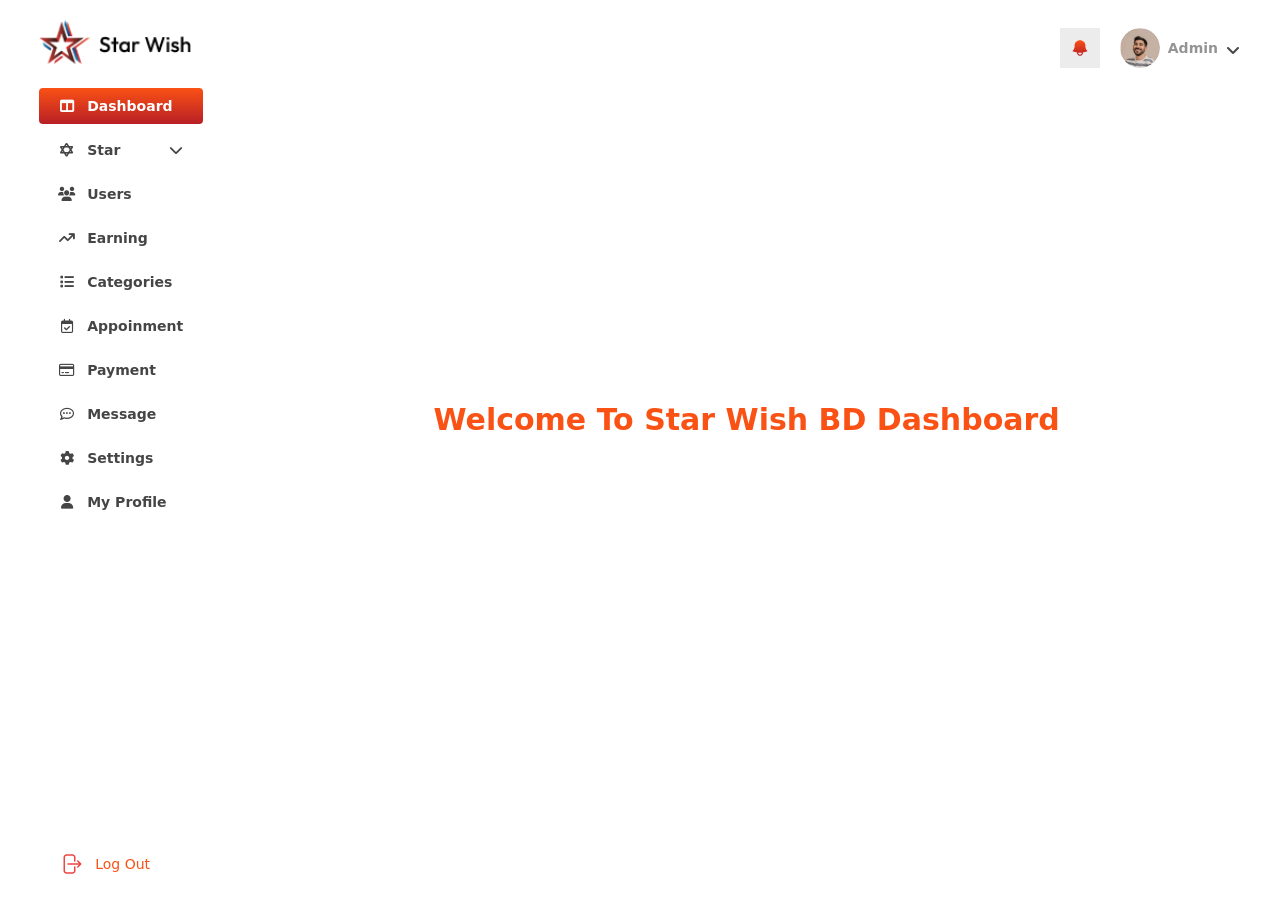
==== index.html @ 21f9ae1f "Initial commit" ====
<!DOCTYPE html>
<html lang="en">
<head>
    <meta charset="UTF-8">
    <meta http-equiv="X-UA-Compatible" content="IE=edge">
    <meta name="viewport" content="width=device-width, initial-scale=1.0">
    <title>Star Wish BD Dashboard - Home</title>
    <link rel="shortcut icon" type="x-icon" href="img/site-icon.png">
    <link rel="stylesheet" href="style.css">
    <link rel="stylesheet" href="output.css">
    <link rel="stylesheet" href="https://cdnjs.cloudflare.com/ajax/libs/font-awesome/6.4.0/css/all.min.css" />
    <link rel="stylesheet" href="https://cdn.jsdelivr.net/npm/swiper@9/swiper-bundle.min.css" />
</head>
<body class="font-sans">
  <section class=" max-w-[1920px] ml-auto mr-auto">

    <!-- Navigation Menu -->
    <div class="relative">
        
      <nav class="bg-white fixed min-[2000px]:absolute top-0 flex flex-row xl:flex-col justify-between xl:h-full custom-container shadow-sm xl:shadow-none w-full xl:w-fit z-10">
          
          <div class="">

              <a href="index.html"><img class="h-10 xl:h-12 2xl:h-12 mx-0 xl:mx-5 my-2 xl:my-5" src="img/Logo.png" alt=""></a>

              <div class="bg-white xl:bg-transparent hidden xl:grid absolute xl:static top-6 right-0 z-10 rounded-sm py-5 xl:py-0 2xl:py-5 max-h-[800px] xl:max-h-[470px] 2xl:max-h-[750px] overflow-y-auto scroll-h min-w-[195px] scroll-smooth shadow-md xl:shadow-none mt-5 px-5" id="toggle-menu">

                  <a class="menu-list menu-list-active" href="index.html">
                    <div class="h-4 w-4 flex items-center justify-center"><i class="fa-solid fa-table-columns"></i></div>
                    <span>Dashboard</span>
                  </a>

                  <button class="accordion-button menu-list mt-2" href="#">
                    <div class="h-4 w-4 flex items-center justify-center"><i class="fa-solid fa-star-of-david"></i></div>
                    <span>Star</span>
                    <i class="ml-auto fa-solid fa-chevron-down"></i>
                  </button>

                  <ul class="menu-collapse hidden list-none">
                    <li><a href="#">- All</a></li>
                    <li><a href="#">- Actor</a></li>
                    <li><a href="#">- Models</a></li>
                    <li><a href="#">- Athelete</a></li>
                    <li><a href="#">- Chefs</a></li>
                    <li><a href="#">- Creator</a></li>
                    <li><a href="#">- Comedian</a></li>
                    <li><a href="#">- Musicial</a></li>
                    <li><a href="#">- RJ</a></li>
                  </ul>

                  <a class="menu-list mt-2" href="#">
                    <div class="h-4 w-4 flex items-center justify-center"><i class="fa-solid fa-users"></i></div>
                    <span>Users</span>
                  </a>

                  <a class="menu-list mt-2" href="#">
                    <div class="h-4 w-4 flex items-center justify-center"><i class="fa-solid fa-arrow-trend-up"></i></div>
                    <span>Earning</span>
                  </a>

                  <a class="menu-list mt-2" href="#">
                    <div class="h-4 w-4 flex items-center justify-center"><i class="fa-solid fa-list"></i></div>
                    <span>Categories</span>
                  </a>

                  <a class="menu-list mt-2" href="#">
                    <div class="h-4 w-4 flex items-center justify-center"><i class="fa-regular fa-calendar-check"></i></div>
                    <span>Appoinment</span>
                  </a>

                  <a class="menu-list mt-2" href="#">
                    <div class="h-4 w-4 flex items-center justify-center"><i class="fa-regular fa-credit-card"></i></div>
                    <span>Payment</span>
                  </a>

                  <a class="menu-list mt-2" href="#">
                    <div class="h-4 w-4 flex items-center justify-center"><i class="fa-regular fa-comment-dots"></i></div>
                    <span>Message</span>
                  </a>

                  <a class="menu-list mt-2" href="#">
                    <div class="h-4 w-4 flex items-center justify-center"><i class="fa-solid fa-gear"></i></div>
                    <span>Settings</span>
                  </a>

                  <a class="menu-list mt-2" href="#">
                    <div class="h-4 w-4 flex items-center justify-center"><i class="fa-solid fa-user"></i></div>
                    <span>My Profile</span>
                  </a>



              </div>

          </div>

          <!-- Logout Menu Section -->
          <div class="flex items-center xl:px-5 xl:py-3 gap-32 xl:gap-0">

              <a class="text-primaryColor hover:text-red-500 hover:bg-transparent flex gap-3 items-center font-medium text-sm px-5 py-3 rounded-l-full" href="#">
                  <svg width="24" height="24" viewBox="0 0 24 24" fill="none" xmlns="http://www.w3.org/2000/svg">
                      <path d="M15.75 9V5.25C15.75 4.65326 15.5129 4.08097 15.091 3.65901C14.669 3.23705 14.0967 3 13.5 3H7.5C6.90326 3 6.33097 3.23705 5.90901 3.65901C5.48705 4.08097 5.25 4.65326 5.25 5.25V18.75C5.25 19.3467 5.48705 19.919 5.90901 20.341C6.33097 20.7629 6.90326 21 7.5 21H13.5C14.0967 21 14.669 20.7629 15.091 20.341C15.5129 19.919 15.75 19.3467 15.75 18.75V15M18.75 15L21.75 12M21.75 12L18.75 9M21.75 12H9" stroke="#EF4444" stroke-width="1.5" stroke-linecap="round" stroke-linejoin="round"/>
                      </svg>
                       
                  <span class="hidden md:block">Log Out</span>
              </a>
              
              <button class="block xl:hidden" id="toggle-button">
                  <svg class="-mr-[1px]" height="24px" width="24px" fill="none" stroke="currentColor" stroke-width="1.5" viewBox="0 0 24 24" xmlns="http://www.w3.org/2000/svg" aria-hidden="true">
                      <path stroke-linecap="round" stroke-linejoin="round" d="M3.75 6.75h16.5M3.75 12h16.5m-16.5 5.25h16.5"></path>
                    </svg>
              </button>    

          </div>
              
       

      </nav>
      
  </div>




    <!-- Right Side Section -->
    <div class="ml-auto w-full xl:w-5/6 px-0 xl:px-5 py-2 mt-16 xl:mt-0 h-screen">


       <!-- Project Overview Header -->

        <section class="flex flex-col xl:flex-row xl:items-center justify-between px-5 py-2 xl:py-5 gap-4">

          

            <!-- Notification & User -->
            <div class="text-xs xl:text-base flex items-center gap-4 xl:gap-5 ml-auto fixed xl:static top-2 right-6 z-10 scale-75 xl:scale-100">

                

                <a class="bg-[#ECECEC] p-3" href="#">
                  <svg width="16" height="16" viewBox="0 0 20 20" fill="none" xmlns="http://www.w3.org/2000/svg">
                    <path fill-rule="evenodd" clip-rule="evenodd" d="M3.24997 7C3.24997 5.20979 3.96113 3.4929 5.227 2.22703C6.49287 0.961159 8.20976 0.25 9.99997 0.25C11.7902 0.25 13.5071 0.961159 14.7729 2.22703C16.0388 3.4929 16.75 5.20979 16.75 7V7.75C16.75 9.873 17.55 11.807 18.868 13.27C18.9501 13.361 19.0086 13.4707 19.0385 13.5896C19.0684 13.7084 19.0687 13.8328 19.0394 13.9518C19.0101 14.0708 18.9521 14.1808 18.8704 14.2722C18.7887 14.3636 18.6859 14.4335 18.571 14.476C17.027 15.046 15.411 15.466 13.74 15.719C13.7776 16.2331 13.7088 16.7495 13.5379 17.2359C13.367 17.7222 13.0977 18.1681 12.7467 18.5457C12.3957 18.9233 11.9707 19.2245 11.4981 19.4304C11.0255 19.6364 10.5155 19.7427 9.99997 19.7427C9.48446 19.7427 8.97448 19.6364 8.50188 19.4304C8.02929 19.2245 7.60424 18.9233 7.25327 18.5457C6.90229 18.1681 6.63295 17.7222 6.46204 17.2359C6.29114 16.7495 6.22235 16.2331 6.25997 15.719C4.61163 15.4692 2.99296 15.0524 1.42897 14.475C1.31411 14.4326 1.21137 14.3627 1.12973 14.2715C1.0481 14.1802 0.990049 14.0703 0.960654 13.9515C0.931259 13.8326 0.931413 13.7084 0.961102 13.5896C0.990791 13.4708 1.04911 13.3611 1.13097 13.27C2.49778 11.7567 3.25305 9.78919 3.24997 7.75V7ZM7.75197 15.9C7.73918 16.2032 7.78785 16.5058 7.89506 16.7897C8.00226 17.0736 8.16579 17.3329 8.37579 17.5519C8.5858 17.771 8.83795 17.9453 9.11707 18.0644C9.39619 18.1835 9.69651 18.2448 9.99997 18.2448C10.3034 18.2448 10.6038 18.1835 10.8829 18.0644C11.162 17.9453 11.4141 17.771 11.6242 17.5519C11.8342 17.3329 11.9977 17.0736 12.1049 16.7897C12.2121 16.5058 12.2608 16.2032 12.248 15.9C10.7523 16.0347 9.24761 16.0347 7.75197 15.9Z" fill="url(#paint0_linear_320_5550)"/>
                    <defs>
                    <linearGradient id="paint0_linear_320_5550" x1="9.99994" y1="0.25" x2="9.99994" y2="19.7427" gradientUnits="userSpaceOnUse">
                    <stop stop-color="#FA5115"/>
                    <stop offset="1" stop-color="#B81F25"/>
                    </linearGradient>
                    </defs>
                    </svg>
                    
                </a>

                <a href="#" class="flex items-center gap-2">
                  <div class="h-10 w-10 flex items-center justify-center rounded-[50%] overflow-hidden"><img src="img/user1.png" alt=""></div>
                  <p class="font-semibold text-sm text-tColor">Admin</p>
                  <i class="fa-solid fa-angle-down font-bold mt-1 text-tColor2"></i>
              </a>

            </div>
            
        </section>




        <section class="px-5 py-5 flex justify-center items-center h-3/4">

          <p class="text-primaryColor text-3xl font-bold text-center">Welcome To Star Wish BD Dashboard</p>


        </section>
    

    </div>

</section>





<!-- Header Section Script -->
<script> 
  // Menu toggle button 
    const toggleButton = document.getElementById("toggle-button");
    const toggleMenu = document.getElementById("toggle-menu");
    var toggleCounter = 1;
    toggleButton.onclick = function () {
      toggleCounter++;
      if(toggleCounter%2 == 0){
        toggleMenu.classList.remove("hidden");
        toggleMenu.classList.add("grid");
      }
      else{
        toggleMenu.classList.remove("grid");
        toggleMenu.classList.add("hidden");
      }
    }


  </script>


<!-- Accordion Script -->
<script>
  const accordionButtons = document.querySelectorAll('.accordion-button');
  const accordionMenu = document.querySelectorAll('.menu-collapse');

  accordionButtons.forEach(button => {
    button.addEventListener('click', () => {
      const accordionCollapse = button.nextElementSibling;
      button.setAttribute('aria-expanded', button.getAttribute('aria-expanded') === 'false' ? 'true' : 'false');
      accordionCollapse.classList.toggle('hidden');
    });
  });

  // Set all accordion items to collapsed state by default
  document.querySelectorAll('.menu-collapse').forEach(collapse => {
    collapse.classList.add('hidden');
  });


</script>


<!-- Table Script -->
<script>
  const tableButtons = document.querySelectorAll('.table-button');
  const tableMenu = document.querySelectorAll('.table-collapse');
  const tableClose = document.querySelectorAll('.table-close');

  tableButtons.forEach(button => {
    button.addEventListener('click', () => {
      const tableCollapse = button.nextElementSibling;
      button.setAttribute('aria-expanded', button.getAttribute('aria-expanded') === 'false' ? 'true' : 'false');
      tableCollapse.classList.toggle('hidden');
    });
  });

  tableClose.forEach(button => {
    button.addEventListener('click', () => {
      const tableCollapse = button.parentElement.parentElement.parentElement;
      button.setAttribute('aria-expanded', button.getAttribute('aria-expanded') === 'false' ? 'true' : 'false');
      tableCollapse.classList.toggle('hidden');
    });
  });

</script>

<script>
  const tables = document.querySelectorAll('.table-collapse');
  window.onclick = function (event) {
  for (let table of tables){
  if (event.target == table) {
    table.classList.toggle('hidden');
  }
}
};
</script>



</body>
</html>
---- style.css ----
.custom-container{
      margin-left: auto;
      margin-right: auto;
      padding: 0 1.2rem;
    }


    .accordion-button[aria-expanded="true"] .fa-chevron-down {
      transform: rotate(180deg);
    }

    .product a{
      opacity: 0;
      transition: 0.1s;
      -webkit-transition: 0.1s;
      -moz-transition: 0.1s;
      -ms-transition: 0.1s;
      -o-transition: 0.1s;
      bottom: -10%;
}

    .product:hover a{
      opacity: 1;
      bottom:10%;
    }

    @media (min-width: 768px) {
    .main-menu ul li {
      position: relative;
    }
    
    .main-menu .sub-menu {
      position: absolute;
      width: 100%;
      background: #fff;
      left: 0;
      padding: 12px 0;
      border-radius: 5px;
      box-shadow: 0 0 3px 3px #f6f6f6;
      visibility: hidden;
      opacity: 0;
      z-index: 99999;
    }
    
    
    .main-menu > ul > li:hover .sub-menu {
      visibility: visible;
      opacity: 1;
    }
    
  }

  .main-menu .sub-menu li a {
    padding-left: 1.5rem;
    padding-right: 1.5rem;
    padding-top: 0.5rem;
    padding-bottom: 0.5rem;
    display: inline-block;
  }

  .sub-menu{
    margin-top: 7px;
  }


  /* Progress Bar */

  progress[value] {
    --color: #20C9AC;
    /*theprogresscolor*/--background: #20c9ad17;
    /*thebackgroundcolor*/-webkit-appearance: none;
    -moz-appearance: none;
    appearance: none;
    border: none;
    width: 100px;
    height: 8px;
    margin: 0 10px;
    border-radius: 10em;
    background: var(--background);
    -webkit-border-radius: 10em;
    -moz-border-radius: 10em;
    -ms-border-radius: 10em;
    -o-border-radius: 10em;
}

  @media only screen and (min-width: 1600px) {
    progress[value] {
      width: 200px;
    }
  }

  progress[value]::-webkit-progress-bar {
    border-radius: 10em;
    background: var(--background);
  }
  progress[value]::-webkit-progress-value {
    border-radius: 10em;
    background: var(--color);
  }
  progress[value]::-moz-progress-bar {
    border-radius: 10em;
    background: var(--color);
  }
---- output.css ----
/*
! tailwindcss v3.3.1 | MIT License | https://tailwindcss.com
*/

/*
1. Prevent padding and border from affecting element width. (https://github.com/mozdevs/cssremedy/issues/4)
2. Allow adding a border to an element by just adding a border-width. (https://github.com/tailwindcss/tailwindcss/pull/116)
*/

*,
::before,
::after {
  box-sizing: border-box;
  /* 1 */
  border-width: 0;
  /* 2 */
  border-style: solid;
  /* 2 */
  border-color: #e5e7eb;
  /* 2 */
}

::before,
::after {
  --tw-content: '';
}

/*
1. Use a consistent sensible line-height in all browsers.
2. Prevent adjustments of font size after orientation changes in iOS.
3. Use a more readable tab size.
4. Use the user's configured `sans` font-family by default.
5. Use the user's configured `sans` font-feature-settings by default.
6. Use the user's configured `sans` font-variation-settings by default.
*/

html {
  line-height: 1.5;
  /* 1 */
  -webkit-text-size-adjust: 100%;
  /* 2 */
  -moz-tab-size: 4;
  /* 3 */
  -o-tab-size: 4;
     tab-size: 4;
  /* 3 */
  font-family: ui-sans-serif, system-ui, -apple-system, BlinkMacSystemFont, "Segoe UI", Roboto, "Helvetica Neue", Arial, "Noto Sans", sans-serif, "Apple Color Emoji", "Segoe UI Emoji", "Segoe UI Symbol", "Noto Color Emoji";
  /* 4 */
  font-feature-settings: normal;
  /* 5 */
  font-variation-settings: normal;
  /* 6 */
}

/*
1. Remove the margin in all browsers.
2. Inherit line-height from `html` so users can set them as a class directly on the `html` element.
*/

body {
  margin: 0;
  /* 1 */
  line-height: inherit;
  /* 2 */
}

/*
1. Add the correct height in Firefox.
2. Correct the inheritance of border color in Firefox. (https://bugzilla.mozilla.org/show_bug.cgi?id=190655)
3. Ensure horizontal rules are visible by default.
*/

hr {
  height: 0;
  /* 1 */
  color: inherit;
  /* 2 */
  border-top-width: 1px;
  /* 3 */
}

/*
Add the correct text decoration in Chrome, Edge, and Safari.
*/

abbr:where([title]) {
  -webkit-text-decoration: underline dotted;
          text-decoration: underline dotted;
}

/*
Remove the default font size and weight for headings.
*/

h1,
h2,
h3,
h4,
h5,
h6 {
  font-size: inherit;
  font-weight: inherit;
}

/*
Reset links to optimize for opt-in styling instead of opt-out.
*/

a {
  color: inherit;
  text-decoration: inherit;
}

/*
Add the correct font weight in Edge and Safari.
*/

b,
strong {
  font-weight: bolder;
}

/*
1. Use the user's configured `mono` font family by default.
2. Correct the odd `em` font sizing in all browsers.
*/

code,
kbd,
samp,
pre {
  font-family: ui-monospace, SFMono-Regular, Menlo, Monaco, Consolas, "Liberation Mono", "Courier New", monospace;
  /* 1 */
  font-size: 1em;
  /* 2 */
}

/*
Add the correct font size in all browsers.
*/

small {
  font-size: 80%;
}

/*
Prevent `sub` and `sup` elements from affecting the line height in all browsers.
*/

sub,
sup {
  font-size: 75%;
  line-height: 0;
  position: relative;
  vertical-align: baseline;
}

sub {
  bottom: -0.25em;
}

sup {
  top: -0.5em;
}

/*
1. Remove text indentation from table contents in Chrome and Safari. (https://bugs.chromium.org/p/chromium/issues/detail?id=999088, https://bugs.webkit.org/show_bug.cgi?id=201297)
2. Correct table border color inheritance in all Chrome and Safari. (https://bugs.chromium.org/p/chromium/issues/detail?id=935729, https://bugs.webkit.org/show_bug.cgi?id=195016)
3. Remove gaps between table borders by default.
*/

table {
  text-indent: 0;
  /* 1 */
  border-color: inherit;
  /* 2 */
  border-collapse: collapse;
  /* 3 */
}

/*
1. Change the font styles in all browsers.
2. Remove the margin in Firefox and Safari.
3. Remove default padding in all browsers.
*/

button,
input,
optgroup,
select,
textarea {
  font-family: inherit;
  /* 1 */
  font-size: 100%;
  /* 1 */
  font-weight: inherit;
  /* 1 */
  line-height: inherit;
  /* 1 */
  color: inherit;
  /* 1 */
  margin: 0;
  /* 2 */
  padding: 0;
  /* 3 */
}

/*
Remove the inheritance of text transform in Edge and Firefox.
*/

button,
select {
  text-transform: none;
}

/*
1. Correct the inability to style clickable types in iOS and Safari.
2. Remove default button styles.
*/

button,
[type='button'],
[type='reset'],
[type='submit'] {
  -webkit-appearance: button;
  /* 1 */
  background-color: transparent;
  /* 2 */
  background-image: none;
  /* 2 */
}

/*
Use the modern Firefox focus style for all focusable elements.
*/

:-moz-focusring {
  outline: auto;
}

/*
Remove the additional `:invalid` styles in Firefox. (https://github.com/mozilla/gecko-dev/blob/2f9eacd9d3d995c937b4251a5557d95d494c9be1/layout/style/res/forms.css#L728-L737)
*/

:-moz-ui-invalid {
  box-shadow: none;
}

/*
Add the correct vertical alignment in Chrome and Firefox.
*/

progress {
  vertical-align: baseline;
}

/*
Correct the cursor style of increment and decrement buttons in Safari.
*/

::-webkit-inner-spin-button,
::-webkit-outer-spin-button {
  height: auto;
}

/*
1. Correct the odd appearance in Chrome and Safari.
2. Correct the outline style in Safari.
*/

[type='search'] {
  -webkit-appearance: textfield;
  /* 1 */
  outline-offset: -2px;
  /* 2 */
}

/*
Remove the inner padding in Chrome and Safari on macOS.
*/

::-webkit-search-decoration {
  -webkit-appearance: none;
}

/*
1. Correct the inability to style clickable types in iOS and Safari.
2. Change font properties to `inherit` in Safari.
*/

::-webkit-file-upload-button {
  -webkit-appearance: button;
  /* 1 */
  font: inherit;
  /* 2 */
}

/*
Add the correct display in Chrome and Safari.
*/

summary {
  display: list-item;
}

/*
Removes the default spacing and border for appropriate elements.
*/

blockquote,
dl,
dd,
h1,
h2,
h3,
h4,
h5,
h6,
hr,
figure,
p,
pre {
  margin: 0;
}

fieldset {
  margin: 0;
  padding: 0;
}

legend {
  padding: 0;
}

ol,
ul,
menu {
  list-style: none;
  margin: 0;
  padding: 0;
}

/*
Prevent resizing textareas horizontally by default.
*/

textarea {
  resize: vertical;
}

/*
1. Reset the default placeholder opacity in Firefox. (https://github.com/tailwindlabs/tailwindcss/issues/3300)
2. Set the default placeholder color to the user's configured gray 400 color.
*/

input::-moz-placeholder, textarea::-moz-placeholder {
  opacity: 1;
  /* 1 */
  color: #9ca3af;
  /* 2 */
}

input::placeholder,
textarea::placeholder {
  opacity: 1;
  /* 1 */
  color: #9ca3af;
  /* 2 */
}

/*
Set the default cursor for buttons.
*/

button,
[role="button"] {
  cursor: pointer;
}

/*
Make sure disabled buttons don't get the pointer cursor.
*/

:disabled {
  cursor: default;
}

/*
1. Make replaced elements `display: block` by default. (https://github.com/mozdevs/cssremedy/issues/14)
2. Add `vertical-align: middle` to align replaced elements more sensibly by default. (https://github.com/jensimmons/cssremedy/issues/14#issuecomment-634934210)
   This can trigger a poorly considered lint error in some tools but is included by design.
*/

img,
svg,
video,
canvas,
audio,
iframe,
embed,
object {
  display: block;
  /* 1 */
  vertical-align: middle;
  /* 2 */
}

/*
Constrain images and videos to the parent width and preserve their intrinsic aspect ratio. (https://github.com/mozdevs/cssremedy/issues/14)
*/

img,
video {
  max-width: 100%;
  height: auto;
}

/* Make elements with the HTML hidden attribute stay hidden by default */

[hidden] {
  display: none;
}

h1 {
  font-size: 4.0rem;
}

h2 {
  font-size: 3.5rem;
}

h3 {
  font-size: 3.0rem;
}

h4 {
  font-size: 2.5rem;
}

h5 {
  font-size: 2.0rem;
}

h6 {
  font-size: 1.5rem;
}

*, ::before, ::after {
  --tw-border-spacing-x: 0;
  --tw-border-spacing-y: 0;
  --tw-translate-x: 0;
  --tw-translate-y: 0;
  --tw-rotate: 0;
  --tw-skew-x: 0;
  --tw-skew-y: 0;
  --tw-scale-x: 1;
  --tw-scale-y: 1;
  --tw-pan-x:  ;
  --tw-pan-y:  ;
  --tw-pinch-zoom:  ;
  --tw-scroll-snap-strictness: proximity;
  --tw-ordinal:  ;
  --tw-slashed-zero:  ;
  --tw-numeric-figure:  ;
  --tw-numeric-spacing:  ;
  --tw-numeric-fraction:  ;
  --tw-ring-inset:  ;
  --tw-ring-offset-width: 0px;
  --tw-ring-offset-color: #fff;
  --tw-ring-color: rgb(59 130 246 / 0.5);
  --tw-ring-offset-shadow: 0 0 #0000;
  --tw-ring-shadow: 0 0 #0000;
  --tw-shadow: 0 0 #0000;
  --tw-shadow-colored: 0 0 #0000;
  --tw-blur:  ;
  --tw-brightness:  ;
  --tw-contrast:  ;
  --tw-grayscale:  ;
  --tw-hue-rotate:  ;
  --tw-invert:  ;
  --tw-saturate:  ;
  --tw-sepia:  ;
  --tw-drop-shadow:  ;
  --tw-backdrop-blur:  ;
  --tw-backdrop-brightness:  ;
  --tw-backdrop-contrast:  ;
  --tw-backdrop-grayscale:  ;
  --tw-backdrop-hue-rotate:  ;
  --tw-backdrop-invert:  ;
  --tw-backdrop-opacity:  ;
  --tw-backdrop-saturate:  ;
  --tw-backdrop-sepia:  ;
}

::backdrop {
  --tw-border-spacing-x: 0;
  --tw-border-spacing-y: 0;
  --tw-translate-x: 0;
  --tw-translate-y: 0;
  --tw-rotate: 0;
  --tw-skew-x: 0;
  --tw-skew-y: 0;
  --tw-scale-x: 1;
  --tw-scale-y: 1;
  --tw-pan-x:  ;
  --tw-pan-y:  ;
  --tw-pinch-zoom:  ;
  --tw-scroll-snap-strictness: proximity;
  --tw-ordinal:  ;
  --tw-slashed-zero:  ;
  --tw-numeric-figure:  ;
  --tw-numeric-spacing:  ;
  --tw-numeric-fraction:  ;
  --tw-ring-inset:  ;
  --tw-ring-offset-width: 0px;
  --tw-ring-offset-color: #fff;
  --tw-ring-color: rgb(59 130 246 / 0.5);
  --tw-ring-offset-shadow: 0 0 #0000;
  --tw-ring-shadow: 0 0 #0000;
  --tw-shadow: 0 0 #0000;
  --tw-shadow-colored: 0 0 #0000;
  --tw-blur:  ;
  --tw-brightness:  ;
  --tw-contrast:  ;
  --tw-grayscale:  ;
  --tw-hue-rotate:  ;
  --tw-invert:  ;
  --tw-saturate:  ;
  --tw-sepia:  ;
  --tw-drop-shadow:  ;
  --tw-backdrop-blur:  ;
  --tw-backdrop-brightness:  ;
  --tw-backdrop-contrast:  ;
  --tw-backdrop-grayscale:  ;
  --tw-backdrop-hue-rotate:  ;
  --tw-backdrop-invert:  ;
  --tw-backdrop-opacity:  ;
  --tw-backdrop-saturate:  ;
  --tw-backdrop-sepia:  ;
}

.primary-btn {
  border-radius: 0.25rem;
  background-color: #FA51150D;
  --tw-gradient-from: #FA5115 var(--tw-gradient-from-position);
  --tw-gradient-from-position:  ;
  --tw-gradient-to: rgb(250 81 21 / 0)  var(--tw-gradient-from-position);
  --tw-gradient-stops: var(--tw-gradient-from), var(--tw-gradient-to);
  --tw-gradient-to: #B81F25 var(--tw-gradient-to-position);
  --tw-gradient-to-position:  ;
  padding-left: 2.5rem;
  padding-right: 2.5rem;
  padding-top: 0.5rem;
  padding-bottom: 0.5rem;
  font-weight: 600;
  --tw-text-opacity: 1;
  color: rgb(250 81 21 / var(--tw-text-opacity));
  transition-duration: 75ms;
}

.primary-btn:hover {
  background-image: linear-gradient(to bottom, var(--tw-gradient-stops));
  --tw-text-opacity: 1;
  color: rgb(255 255 255 / var(--tw-text-opacity));
}

.secondary-btn {
  border-radius: 0.25rem;
  background-image: linear-gradient(to bottom, var(--tw-gradient-stops));
  --tw-gradient-from: #FA5115 var(--tw-gradient-from-position);
  --tw-gradient-from-position:  ;
  --tw-gradient-to: rgb(250 81 21 / 0)  var(--tw-gradient-from-position);
  --tw-gradient-stops: var(--tw-gradient-from), var(--tw-gradient-to);
  --tw-gradient-to: #B81F25 var(--tw-gradient-to-position);
  --tw-gradient-to-position:  ;
  padding-left: 1.25rem;
  padding-right: 1.25rem;
  padding-top: 0.5rem;
  padding-bottom: 0.5rem;
  font-weight: 600;
  --tw-text-opacity: 1;
  color: rgb(255 255 255 / var(--tw-text-opacity));
  transition-duration: 75ms;
}

.tertiary-btn {
  background-image: linear-gradient(to bottom, var(--tw-gradient-stops));
  --tw-gradient-from: #FA5115 var(--tw-gradient-from-position);
  --tw-gradient-from-position:  ;
  --tw-gradient-to: rgb(250 81 21 / 0)  var(--tw-gradient-from-position);
  --tw-gradient-stops: var(--tw-gradient-from), var(--tw-gradient-to);
  --tw-gradient-to: #B81F25 var(--tw-gradient-to-position);
  --tw-gradient-to-position:  ;
  -webkit-background-clip: text;
          background-clip: text;
  color: transparent;
  border-radius: 1.5rem;
  border-width: 1px;
  --tw-border-opacity: 1;
  border-color: rgb(250 81 21 / var(--tw-border-opacity));
  padding-left: 1.25rem;
  padding-right: 1.25rem;
  padding-top: 0.25rem;
  padding-bottom: 0.25rem;
  font-weight: 600;
  transition-duration: 75ms;
}

.profile-table th {
  border-bottom-width: 1px;
  --tw-bg-opacity: 1;
  background-color: rgb(236 236 236 / var(--tw-bg-opacity));
  padding: 0.75rem;
  text-align: left;
  font-size: 0.75rem;
  line-height: 1rem;
  font-weight: 600;
  --tw-text-opacity: 1;
  color: rgb(69 69 69 / var(--tw-text-opacity));
}

.profile-table td {
  border-bottom-width: 2px;
  padding: 0.75rem;
  text-align: left;
}

.profile-table tbody tr:last-child td {
  border-bottom-width: 0px;
}

.menu-list {
  display: flex;
  align-items: center;
  gap: 0.75rem;
  border-radius: 0.25rem;
  padding-left: 1.25rem;
  padding-right: 1.25rem;
  padding-top: 0.5rem;
  padding-bottom: 0.5rem;
  font-size: 0.875rem;
  line-height: 1.25rem;
  font-weight: 600;
  --tw-text-opacity: 1;
  color: rgb(69 69 69 / var(--tw-text-opacity));
}

.menu-list:hover,
    .menu-list-active {
  background-image: linear-gradient(to bottom, var(--tw-gradient-stops));
  --tw-gradient-from: #FA5115 var(--tw-gradient-from-position);
  --tw-gradient-from-position:  ;
  --tw-gradient-to: rgb(250 81 21 / 0)  var(--tw-gradient-from-position);
  --tw-gradient-stops: var(--tw-gradient-from), var(--tw-gradient-to);
  --tw-gradient-to: #B81F25 var(--tw-gradient-to-position);
  --tw-gradient-to-position:  ;
  --tw-text-opacity: 1;
  color: rgb(255 255 255 / var(--tw-text-opacity));
}

.gradient-color {
  background-image: linear-gradient(to bottom, var(--tw-gradient-stops));
  --tw-gradient-from: #FA5115 var(--tw-gradient-from-position);
  --tw-gradient-from-position:  ;
  --tw-gradient-to: rgb(250 81 21 / 0)  var(--tw-gradient-from-position);
  --tw-gradient-stops: var(--tw-gradient-from), var(--tw-gradient-to);
  --tw-gradient-to: #B81F25 var(--tw-gradient-to-position);
  --tw-gradient-to-position:  ;
}

.gradient-text {
  background-image: linear-gradient(to bottom, var(--tw-gradient-stops));
  --tw-gradient-from: #FA5115 var(--tw-gradient-from-position);
  --tw-gradient-from-position:  ;
  --tw-gradient-to: rgb(250 81 21 / 0)  var(--tw-gradient-from-position);
  --tw-gradient-stops: var(--tw-gradient-from), var(--tw-gradient-to);
  --tw-gradient-to: #B81F25 var(--tw-gradient-to-position);
  --tw-gradient-to-position:  ;
  -webkit-background-clip: text;
          background-clip: text;
  font-weight: 700;
  color: transparent;
}

.menu-collapse>li:hover {
  font-weight: 600;
  --tw-text-opacity: 1;
  color: rgb(250 81 21 / var(--tw-text-opacity));
}

.menu-collapse {
  display: grid;
  min-width: 155px;
  list-style-type: disc;
  gap: 0.5rem;
  border-radius: 0.75rem;
  padding-left: 2.5rem;
  padding-top: 0.5rem;
  font-size: 0.875rem;
  line-height: 1.25rem;
}

.sr-only {
  position: absolute;
  width: 1px;
  height: 1px;
  padding: 0;
  margin: -1px;
  overflow: hidden;
  clip: rect(0, 0, 0, 0);
  white-space: nowrap;
  border-width: 0;
}

.pointer-events-none {
  pointer-events: none;
}

.collapse {
  visibility: collapse;
}

.fixed {
  position: fixed;
}

.absolute {
  position: absolute;
}

.relative {
  position: relative;
}

.inset-y-0 {
  top: 0px;
  bottom: 0px;
}

.left-3 {
  left: 0.75rem;
}

.right-0 {
  right: 0px;
}

.right-1 {
  right: 0.25rem;
}

.right-3 {
  right: 0.75rem;
}

.right-6 {
  right: 1.5rem;
}

.top-0 {
  top: 0px;
}

.top-1 {
  top: 0.25rem;
}

.top-1\/2 {
  top: 50%;
}

.top-2 {
  top: 0.5rem;
}

.top-6 {
  top: 1.5rem;
}

.z-10 {
  z-index: 10;
}

.order-1 {
  order: 1;
}

.order-2 {
  order: 2;
}

.order-3 {
  order: 3;
}

.order-4 {
  order: 4;
}

.order-5 {
  order: 5;
}

.mx-0 {
  margin-left: 0px;
  margin-right: 0px;
}

.mx-5 {
  margin-left: 1.25rem;
  margin-right: 1.25rem;
}

.mx-auto {
  margin-left: auto;
  margin-right: auto;
}

.my-2 {
  margin-top: 0.5rem;
  margin-bottom: 0.5rem;
}

.-mr-\[1px\] {
  margin-right: -1px;
}

.-mt-2 {
  margin-top: -0.5rem;
}

.-mt-32 {
  margin-top: -8rem;
}

.ml-auto {
  margin-left: auto;
}

.mr-2 {
  margin-right: 0.5rem;
}

.mr-auto {
  margin-right: auto;
}

.mt-1 {
  margin-top: 0.25rem;
}

.mt-16 {
  margin-top: 4rem;
}

.mt-2 {
  margin-top: 0.5rem;
}

.mt-5 {
  margin-top: 1.25rem;
}

.mt-\[1px\] {
  margin-top: 1px;
}

.mt-\[5px\] {
  margin-top: 5px;
}

.mb-5 {
  margin-bottom: 1.25rem;
}

.mt-3 {
  margin-top: 0.75rem;
}

.mb-2 {
  margin-bottom: 0.5rem;
}

.block {
  display: block;
}

.flex {
  display: flex;
}

.inline-flex {
  display: inline-flex;
}

.table {
  display: table;
}

.grid {
  display: grid;
}

.hidden {
  display: none;
}

.h-10 {
  height: 2.5rem;
}

.h-3\/4 {
  height: 75%;
}

.h-4 {
  height: 1rem;
}

.h-44 {
  height: 11rem;
}

.h-48 {
  height: 12rem;
}

.h-5 {
  height: 1.25rem;
}

.h-6 {
  height: 1.5rem;
}

.h-7 {
  height: 1.75rem;
}

.h-8 {
  height: 2rem;
}

.h-screen {
  height: 100vh;
}

.max-h-\[800px\] {
  max-height: 800px;
}

.w-10 {
  width: 2.5rem;
}

.w-11 {
  width: 2.75rem;
}

.w-4 {
  width: 1rem;
}

.w-44 {
  width: 11rem;
}

.w-5 {
  width: 1.25rem;
}

.w-7 {
  width: 1.75rem;
}

.w-8 {
  width: 2rem;
}

.w-\[200\%\] {
  width: 200%;
}

.w-\[300\%\] {
  width: 300%;
}

.w-fit {
  width: -moz-fit-content;
  width: fit-content;
}

.w-full {
  width: 100%;
}

.min-w-\[195px\] {
  min-width: 195px;
}

.max-w-\[1920px\] {
  max-width: 1920px;
}

.max-w-\[500px\] {
  max-width: 500px;
}

.table-auto {
  table-layout: auto;
}

.-translate-y-1\/2 {
  --tw-translate-y: -50%;
  transform: translate(var(--tw-translate-x), var(--tw-translate-y)) rotate(var(--tw-rotate)) skewX(var(--tw-skew-x)) skewY(var(--tw-skew-y)) scaleX(var(--tw-scale-x)) scaleY(var(--tw-scale-y));
}

.scale-75 {
  --tw-scale-x: .75;
  --tw-scale-y: .75;
  transform: translate(var(--tw-translate-x), var(--tw-translate-y)) rotate(var(--tw-rotate)) skewX(var(--tw-skew-x)) skewY(var(--tw-skew-y)) scaleX(var(--tw-scale-x)) scaleY(var(--tw-scale-y));
}

.cursor-pointer {
  cursor: pointer;
}

.list-none {
  list-style-type: none;
}

.appearance-none {
  -webkit-appearance: none;
     -moz-appearance: none;
          appearance: none;
}

.grid-flow-col {
  grid-auto-flow: column;
}

.grid-cols-1 {
  grid-template-columns: repeat(1, minmax(0, 1fr));
}

.grid-cols-2 {
  grid-template-columns: repeat(2, minmax(0, 1fr));
}

.flex-row {
  flex-direction: row;
}

.flex-col {
  flex-direction: column;
}

.flex-wrap {
  flex-wrap: wrap;
}

.content-center {
  align-content: center;
}

.items-start {
  align-items: flex-start;
}

.items-end {
  align-items: flex-end;
}

.items-center {
  align-items: center;
}

.justify-center {
  justify-content: center;
}

.justify-between {
  justify-content: space-between;
}

.justify-around {
  justify-content: space-around;
}

.gap-1 {
  gap: 0.25rem;
}

.gap-10 {
  gap: 2.5rem;
}

.gap-2 {
  gap: 0.5rem;
}

.gap-3 {
  gap: 0.75rem;
}

.gap-32 {
  gap: 8rem;
}

.gap-4 {
  gap: 1rem;
}

.gap-5 {
  gap: 1.25rem;
}

.gap-8 {
  gap: 2rem;
}

.place-self-start {
  place-self: start;
}

.overflow-hidden {
  overflow: hidden;
}

.overflow-y-auto {
  overflow-y: auto;
}

.overflow-x-scroll {
  overflow-x: scroll;
}

.scroll-smooth {
  scroll-behavior: smooth;
}

.rounded {
  border-radius: 0.25rem;
}

.rounded-\[50\%\] {
  border-radius: 50%;
}

.rounded-full {
  border-radius: 9999px;
}

.rounded-md {
  border-radius: 0.375rem;
}

.rounded-sm {
  border-radius: 0.125rem;
}

.rounded-l-full {
  border-top-left-radius: 9999px;
  border-bottom-left-radius: 9999px;
}

.border-\[1px\] {
  border-width: 1px;
}

.border-b-2 {
  border-bottom-width: 2px;
}

.border-primaryColor {
  --tw-border-opacity: 1;
  border-color: rgb(250 81 21 / var(--tw-border-opacity));
}

.border-secondaryColor {
  --tw-border-opacity: 1;
  border-color: rgb(20 124 177 / var(--tw-border-opacity));
}

.border-tColor {
  --tw-border-opacity: 1;
  border-color: rgb(148 148 148 / var(--tw-border-opacity));
}

.bg-\[\#868686\] {
  --tw-bg-opacity: 1;
  background-color: rgb(134 134 134 / var(--tw-bg-opacity));
}

.bg-\[\#ECECEC\] {
  --tw-bg-opacity: 1;
  background-color: rgb(236 236 236 / var(--tw-bg-opacity));
}

.bg-\[\#EFF5FF\] {
  --tw-bg-opacity: 1;
  background-color: rgb(239 245 255 / var(--tw-bg-opacity));
}

.bg-\[\#F0FDF5\] {
  --tw-bg-opacity: 1;
  background-color: rgb(240 253 245 / var(--tw-bg-opacity));
}

.bg-\[\#FA51150D\] {
  background-color: #FA51150D;
}

.bg-backgroundColor {
  background-color: #A6A6A60D;
}

.bg-blue-50 {
  --tw-bg-opacity: 1;
  background-color: rgb(239 246 255 / var(--tw-bg-opacity));
}

.bg-gray-200 {
  --tw-bg-opacity: 1;
  background-color: rgb(229 231 235 / var(--tw-bg-opacity));
}

.bg-orange-50 {
  --tw-bg-opacity: 1;
  background-color: rgb(255 247 237 / var(--tw-bg-opacity));
}

.bg-tertiaryColor {
  background-color: #FA51150D;
}

.bg-transparent {
  background-color: transparent;
}

.bg-white {
  --tw-bg-opacity: 1;
  background-color: rgb(255 255 255 / var(--tw-bg-opacity));
}

.from-primaryColor {
  --tw-gradient-from: #FA5115 var(--tw-gradient-from-position);
  --tw-gradient-from-position:  ;
  --tw-gradient-to: rgb(250 81 21 / 0)  var(--tw-gradient-from-position);
  --tw-gradient-to-position:  ;
  --tw-gradient-stops: var(--tw-gradient-from), var(--tw-gradient-to);
}

.to-primaryColorShade {
  --tw-gradient-to: #B81F25 var(--tw-gradient-to-position);
  --tw-gradient-to-position:  ;
}

.bg-clip-text {
  -webkit-background-clip: text;
          background-clip: text;
}

.p-2 {
  padding: 0.5rem;
}

.p-3 {
  padding: 0.75rem;
}

.p-5 {
  padding: 1.25rem;
}

.px-0 {
  padding-left: 0px;
  padding-right: 0px;
}

.px-2 {
  padding-left: 0.5rem;
  padding-right: 0.5rem;
}

.px-3 {
  padding-left: 0.75rem;
  padding-right: 0.75rem;
}

.px-4 {
  padding-left: 1rem;
  padding-right: 1rem;
}

.px-5 {
  padding-left: 1.25rem;
  padding-right: 1.25rem;
}

.py-1 {
  padding-top: 0.25rem;
  padding-bottom: 0.25rem;
}

.py-2 {
  padding-top: 0.5rem;
  padding-bottom: 0.5rem;
}

.py-3 {
  padding-top: 0.75rem;
  padding-bottom: 0.75rem;
}

.py-5 {
  padding-top: 1.25rem;
  padding-bottom: 1.25rem;
}

.pb-1 {
  padding-bottom: 0.25rem;
}

.pb-3 {
  padding-bottom: 0.75rem;
}

.pb-4 {
  padding-bottom: 1rem;
}

.pl-10 {
  padding-left: 2.5rem;
}

.pl-3 {
  padding-left: 0.75rem;
}

.pr-10 {
  padding-right: 2.5rem;
}

.pr-3 {
  padding-right: 0.75rem;
}

.pr-8 {
  padding-right: 2rem;
}

.pt-2 {
  padding-top: 0.5rem;
}

.pb-5 {
  padding-bottom: 1.25rem;
}

.text-center {
  text-align: center;
}

.font-sans {
  font-family: ui-sans-serif, system-ui, -apple-system, BlinkMacSystemFont, "Segoe UI", Roboto, "Helvetica Neue", Arial, "Noto Sans", sans-serif, "Apple Color Emoji", "Segoe UI Emoji", "Segoe UI Symbol", "Noto Color Emoji";
}

.text-2xl {
  font-size: 1.5rem;
  line-height: 2rem;
}

.text-3xl {
  font-size: 1.875rem;
  line-height: 2.25rem;
}

.text-base {
  font-size: 1rem;
  line-height: 1.5rem;
}

.text-lg {
  font-size: 1.125rem;
  line-height: 1.75rem;
}

.text-sm {
  font-size: 0.875rem;
  line-height: 1.25rem;
}

.text-xl {
  font-size: 1.25rem;
  line-height: 1.75rem;
}

.text-xs {
  font-size: 0.75rem;
  line-height: 1rem;
}

.font-bold {
  font-weight: 700;
}

.font-medium {
  font-weight: 500;
}

.font-semibold {
  font-weight: 600;
}

.uppercase {
  text-transform: uppercase;
}

.leading-tight {
  line-height: 1.25;
}

.text-\[\#16A34A\] {
  --tw-text-opacity: 1;
  color: rgb(22 163 74 / var(--tw-text-opacity));
}

.text-black {
  --tw-text-opacity: 1;
  color: rgb(0 0 0 / var(--tw-text-opacity));
}

.text-blue-500 {
  --tw-text-opacity: 1;
  color: rgb(59 130 246 / var(--tw-text-opacity));
}

.text-gray-700 {
  --tw-text-opacity: 1;
  color: rgb(55 65 81 / var(--tw-text-opacity));
}

.text-green-600 {
  --tw-text-opacity: 1;
  color: rgb(22 163 74 / var(--tw-text-opacity));
}

.text-primaryColor {
  --tw-text-opacity: 1;
  color: rgb(250 81 21 / var(--tw-text-opacity));
}

.text-red-500 {
  --tw-text-opacity: 1;
  color: rgb(239 68 68 / var(--tw-text-opacity));
}

.text-red-600 {
  --tw-text-opacity: 1;
  color: rgb(220 38 38 / var(--tw-text-opacity));
}

.text-secondaryColor {
  --tw-text-opacity: 1;
  color: rgb(20 124 177 / var(--tw-text-opacity));
}

.text-tColor {
  --tw-text-opacity: 1;
  color: rgb(148 148 148 / var(--tw-text-opacity));
}

.text-tColor2 {
  --tw-text-opacity: 1;
  color: rgb(69 69 69 / var(--tw-text-opacity));
}

.text-tColor3 {
  --tw-text-opacity: 1;
  color: rgb(80 79 84 / var(--tw-text-opacity));
}

.text-transparent {
  color: transparent;
}

.text-white {
  --tw-text-opacity: 1;
  color: rgb(255 255 255 / var(--tw-text-opacity));
}

.shadow {
  --tw-shadow: 0 1px 3px 0 rgb(0 0 0 / 0.1), 0 1px 2px -1px rgb(0 0 0 / 0.1);
  --tw-shadow-colored: 0 1px 3px 0 var(--tw-shadow-color), 0 1px 2px -1px var(--tw-shadow-color);
  box-shadow: var(--tw-ring-offset-shadow, 0 0 #0000), var(--tw-ring-shadow, 0 0 #0000), var(--tw-shadow);
}

.shadow-md {
  --tw-shadow: 0 4px 6px -1px rgb(0 0 0 / 0.1), 0 2px 4px -2px rgb(0 0 0 / 0.1);
  --tw-shadow-colored: 0 4px 6px -1px var(--tw-shadow-color), 0 2px 4px -2px var(--tw-shadow-color);
  box-shadow: var(--tw-ring-offset-shadow, 0 0 #0000), var(--tw-ring-shadow, 0 0 #0000), var(--tw-shadow);
}

.shadow-sm {
  --tw-shadow: 0 1px 2px 0 rgb(0 0 0 / 0.05);
  --tw-shadow-colored: 0 1px 2px 0 var(--tw-shadow-color);
  box-shadow: var(--tw-ring-offset-shadow, 0 0 #0000), var(--tw-ring-shadow, 0 0 #0000), var(--tw-shadow);
}

.after\:absolute::after {
  content: var(--tw-content);
  position: absolute;
}

.after\:left-\[2px\]::after {
  content: var(--tw-content);
  left: 2px;
}

.after\:top-0::after {
  content: var(--tw-content);
  top: 0px;
}

.after\:top-0\.5::after {
  content: var(--tw-content);
  top: 0.125rem;
}

.after\:h-5::after {
  content: var(--tw-content);
  height: 1.25rem;
}

.after\:w-5::after {
  content: var(--tw-content);
  width: 1.25rem;
}

.after\:rounded-full::after {
  content: var(--tw-content);
  border-radius: 9999px;
}

.after\:border::after {
  content: var(--tw-content);
  border-width: 1px;
}

.after\:border-gray-300::after {
  content: var(--tw-content);
  --tw-border-opacity: 1;
  border-color: rgb(209 213 219 / var(--tw-border-opacity));
}

.after\:bg-white::after {
  content: var(--tw-content);
  --tw-bg-opacity: 1;
  background-color: rgb(255 255 255 / var(--tw-bg-opacity));
}

.after\:transition-all::after {
  content: var(--tw-content);
  transition-property: all;
  transition-timing-function: cubic-bezier(0.4, 0, 0.2, 1);
  transition-duration: 150ms;
}

.after\:content-\[\'\'\]::after {
  --tw-content: '';
  content: var(--tw-content);
}

.hover\:bg-transparent:hover {
  background-color: transparent;
}

.hover\:text-red-500:hover {
  --tw-text-opacity: 1;
  color: rgb(239 68 68 / var(--tw-text-opacity));
}

.focus\:outline-none:focus {
  outline: 2px solid transparent;
  outline-offset: 2px;
}

.peer:checked ~ .peer-checked\:bg-gradient-to-b {
  background-image: linear-gradient(to bottom, var(--tw-gradient-stops));
}

.peer:checked ~ .peer-checked\:after\:translate-x-full::after {
  content: var(--tw-content);
  --tw-translate-x: 100%;
  transform: translate(var(--tw-translate-x), var(--tw-translate-y)) rotate(var(--tw-rotate)) skewX(var(--tw-skew-x)) skewY(var(--tw-skew-y)) scaleX(var(--tw-scale-x)) scaleY(var(--tw-scale-y));
}

.peer:checked ~ .peer-checked\:after\:border-white::after {
  content: var(--tw-content);
  --tw-border-opacity: 1;
  border-color: rgb(255 255 255 / var(--tw-border-opacity));
}

@media (prefers-color-scheme: dark) {
  .dark\:border-gray-600 {
    --tw-border-opacity: 1;
    border-color: rgb(75 85 99 / var(--tw-border-opacity));
  }
}

@media (min-width: 768px) {
  .md\:block {
    display: block;
  }

  .md\:w-full {
    width: 100%;
  }

  .md\:overflow-hidden {
    overflow: hidden;
  }

  .md\:text-sm {
    font-size: 0.875rem;
    line-height: 1.25rem;
  }
}

@media (min-width: 1280px) {
  .xl\:static {
    position: static;
  }

  .xl\:order-4 {
    order: 4;
  }

  .xl\:order-5 {
    order: 5;
  }

  .xl\:mx-5 {
    margin-left: 1.25rem;
    margin-right: 1.25rem;
  }

  .xl\:my-5 {
    margin-top: 1.25rem;
    margin-bottom: 1.25rem;
  }

  .xl\:mr-0 {
    margin-right: 0px;
  }

  .xl\:mr-auto {
    margin-right: auto;
  }

  .xl\:mt-0 {
    margin-top: 0px;
  }

  .xl\:grid {
    display: grid;
  }

  .xl\:hidden {
    display: none;
  }

  .xl\:h-12 {
    height: 3rem;
  }

  .xl\:h-full {
    height: 100%;
  }

  .xl\:max-h-\[470px\] {
    max-height: 470px;
  }

  .xl\:w-5\/6 {
    width: 83.333333%;
  }

  .xl\:w-fit {
    width: -moz-fit-content;
    width: fit-content;
  }

  .xl\:max-w-\[250px\] {
    max-width: 250px;
  }

  .xl\:scale-100 {
    --tw-scale-x: 1;
    --tw-scale-y: 1;
    transform: translate(var(--tw-translate-x), var(--tw-translate-y)) rotate(var(--tw-rotate)) skewX(var(--tw-skew-x)) skewY(var(--tw-skew-y)) scaleX(var(--tw-scale-x)) scaleY(var(--tw-scale-y));
  }

  .xl\:grid-cols-3 {
    grid-template-columns: repeat(3, minmax(0, 1fr));
  }

  .xl\:grid-cols-4 {
    grid-template-columns: repeat(4, minmax(0, 1fr));
  }

  .xl\:flex-row {
    flex-direction: row;
  }

  .xl\:flex-col {
    flex-direction: column;
  }

  .xl\:flex-nowrap {
    flex-wrap: nowrap;
  }

  .xl\:items-center {
    align-items: center;
  }

  .xl\:gap-0 {
    gap: 0px;
  }

  .xl\:gap-5 {
    gap: 1.25rem;
  }

  .xl\:bg-transparent {
    background-color: transparent;
  }

  .xl\:px-5 {
    padding-left: 1.25rem;
    padding-right: 1.25rem;
  }

  .xl\:py-0 {
    padding-top: 0px;
    padding-bottom: 0px;
  }

  .xl\:py-3 {
    padding-top: 0.75rem;
    padding-bottom: 0.75rem;
  }

  .xl\:py-5 {
    padding-top: 1.25rem;
    padding-bottom: 1.25rem;
  }

  .xl\:text-base {
    font-size: 1rem;
    line-height: 1.5rem;
  }

  .xl\:text-sm {
    font-size: 0.875rem;
    line-height: 1.25rem;
  }

  .xl\:shadow-none {
    --tw-shadow: 0 0 #0000;
    --tw-shadow-colored: 0 0 #0000;
    box-shadow: var(--tw-ring-offset-shadow, 0 0 #0000), var(--tw-ring-shadow, 0 0 #0000), var(--tw-shadow);
  }
}

@media (min-width: 1536px) {
  .\32xl\:h-12 {
    height: 3rem;
  }

  .\32xl\:max-h-\[750px\] {
    max-height: 750px;
  }

  .\32xl\:py-5 {
    padding-top: 1.25rem;
    padding-bottom: 1.25rem;
  }

  .\32xl\:text-sm {
    font-size: 0.875rem;
    line-height: 1.25rem;
  }
}

@media (min-width: 2000px) {
  .min-\[2000px\]\:absolute {
    position: absolute;
  }
}
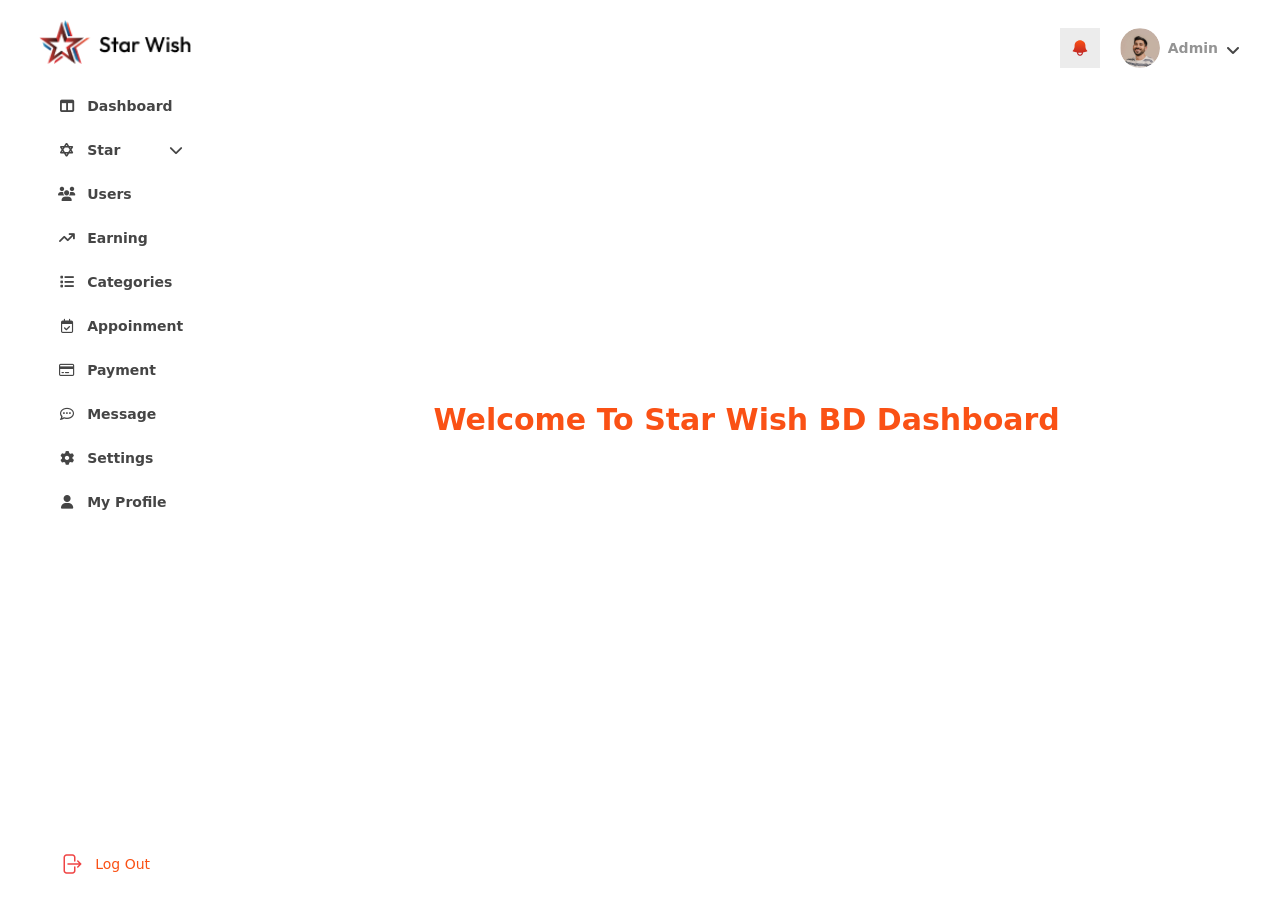
==== commit 6048bbe2: "New Pages" ====
--- a/index.html
+++ b/index.html
@@ -25,19 +25,19 @@
 
               <div class="bg-white xl:bg-transparent hidden xl:grid absolute xl:static top-6 right-0 z-10 rounded-sm py-5 xl:py-0 2xl:py-5 max-h-[800px] xl:max-h-[470px] 2xl:max-h-[750px] overflow-y-auto scroll-h min-w-[195px] scroll-smooth shadow-md xl:shadow-none mt-5 px-5" id="toggle-menu">
 
-                  <a class="menu-list menu-list-active" href="index.html">
+                  <a class="menu-list" href="Dashboard - ProjectOverView.html">
                     <div class="h-4 w-4 flex items-center justify-center"><i class="fa-solid fa-table-columns"></i></div>
                     <span>Dashboard</span>
                   </a>
 
-                  <button class="accordion-button menu-list mt-2" href="#">
+                  <button class="accordion-button menu-list mt-2">
                     <div class="h-4 w-4 flex items-center justify-center"><i class="fa-solid fa-star-of-david"></i></div>
                     <span>Star</span>
                     <i class="ml-auto fa-solid fa-chevron-down"></i>
                   </button>
 
                   <ul class="menu-collapse hidden list-none">
-                    <li><a href="#">- All</a></li>
+                    <li><a href="Dashboard - Star.html">- All</a></li>
                     <li><a href="#">- Actor</a></li>
                     <li><a href="#">- Models</a></li>
                     <li><a href="#">- Athelete</a></li>
@@ -48,32 +48,32 @@
                     <li><a href="#">- RJ</a></li>
                   </ul>
 
-                  <a class="menu-list mt-2" href="#">
+                  <a class="menu-list mt-2" href="Dashboard - AllUser.html">
                     <div class="h-4 w-4 flex items-center justify-center"><i class="fa-solid fa-users"></i></div>
                     <span>Users</span>
                   </a>
 
-                  <a class="menu-list mt-2" href="#">
+                  <a class="menu-list mt-2" href="Dashboard - Earning.html">
                     <div class="h-4 w-4 flex items-center justify-center"><i class="fa-solid fa-arrow-trend-up"></i></div>
                     <span>Earning</span>
                   </a>
 
-                  <a class="menu-list mt-2" href="#">
+                  <a class="menu-list mt-2" href="Dashboard - Categories.html">
                     <div class="h-4 w-4 flex items-center justify-center"><i class="fa-solid fa-list"></i></div>
                     <span>Categories</span>
                   </a>
 
-                  <a class="menu-list mt-2" href="#">
+                  <a class="menu-list mt-2" href="Dashboard - Appoinment.html">
                     <div class="h-4 w-4 flex items-center justify-center"><i class="fa-regular fa-calendar-check"></i></div>
                     <span>Appoinment</span>
                   </a>
 
-                  <a class="menu-list mt-2" href="#">
+                  <a class="menu-list mt-2" href="Dashboard - Withdraw.html">
                     <div class="h-4 w-4 flex items-center justify-center"><i class="fa-regular fa-credit-card"></i></div>
                     <span>Payment</span>
                   </a>
 
-                  <a class="menu-list mt-2" href="#">
+                  <a class="menu-list mt-2" href="Dashboard - UserProfile.html">
                     <div class="h-4 w-4 flex items-center justify-center"><i class="fa-regular fa-comment-dots"></i></div>
                     <span>Message</span>
                   </a>
@@ -83,7 +83,7 @@
                     <span>Settings</span>
                   </a>
 
-                  <a class="menu-list mt-2" href="#">
+                  <a class="menu-list mt-2" href="Dashboard - StarProfile.html">
                     <div class="h-4 w-4 flex items-center justify-center"><i class="fa-solid fa-user"></i></div>
                     <span>My Profile</span>
                   </a>
--- a/output.css
+++ b/output.css
@@ -822,6 +822,11 @@
   margin-bottom: 0.5rem;
 }
 
+.my-5 {
+  margin-top: 1.25rem;
+  margin-bottom: 1.25rem;
+}
+
 .-mr-\[1px\] {
   margin-right: -1px;
 }
@@ -834,6 +839,14 @@
   margin-top: -8rem;
 }
 
+.mb-2 {
+  margin-bottom: 0.5rem;
+}
+
+.mb-5 {
+  margin-bottom: 1.25rem;
+}
+
 .ml-auto {
   margin-left: auto;
 }
@@ -858,6 +871,10 @@
   margin-top: 0.5rem;
 }
 
+.mt-3 {
+  margin-top: 0.75rem;
+}
+
 .mt-5 {
   margin-top: 1.25rem;
 }
@@ -870,16 +887,8 @@
   margin-top: 5px;
 }
 
-.mb-5 {
-  margin-bottom: 1.25rem;
-}
-
-.mt-3 {
-  margin-top: 0.75rem;
-}
-
-.mb-2 {
-  margin-bottom: 0.5rem;
+.mr-3 {
+  margin-right: 0.75rem;
 }
 
 .block {
@@ -944,6 +953,14 @@
 
 .h-screen {
   height: 100vh;
+}
+
+.h-20 {
+  height: 5rem;
+}
+
+.h-16 {
+  height: 4rem;
 }
 
 .max-h-\[800px\] {
@@ -995,16 +1012,44 @@
   width: 100%;
 }
 
+.w-20 {
+  width: 5rem;
+}
+
+.w-16 {
+  width: 4rem;
+}
+
 .min-w-\[195px\] {
   min-width: 195px;
 }
 
+.min-w-\[200px\] {
+  min-width: 200px;
+}
+
+.min-w-\[300px\] {
+  min-width: 300px;
+}
+
+.min-w-\[250px\] {
+  min-width: 250px;
+}
+
 .max-w-\[1920px\] {
   max-width: 1920px;
 }
 
 .max-w-\[500px\] {
   max-width: 500px;
+}
+
+.grow {
+  flex-grow: 1;
+}
+
+.grow-0 {
+  flex-grow: 0;
 }
 
 .table-auto {
@@ -1242,6 +1287,36 @@
 .bg-white {
   --tw-bg-opacity: 1;
   background-color: rgb(255 255 255 / var(--tw-bg-opacity));
+}
+
+.bg-\[\#D9D9D9\] {
+  --tw-bg-opacity: 1;
+  background-color: rgb(217 217 217 / var(--tw-bg-opacity));
+}
+
+.bg-gray-400 {
+  --tw-bg-opacity: 1;
+  background-color: rgb(156 163 175 / var(--tw-bg-opacity));
+}
+
+.bg-secondaryColor {
+  --tw-bg-opacity: 1;
+  background-color: rgb(20 124 177 / var(--tw-bg-opacity));
+}
+
+.bg-green-100 {
+  --tw-bg-opacity: 1;
+  background-color: rgb(220 252 231 / var(--tw-bg-opacity));
+}
+
+.bg-green-50 {
+  --tw-bg-opacity: 1;
+  background-color: rgb(240 253 244 / var(--tw-bg-opacity));
+}
+
+.bg-red-50 {
+  --tw-bg-opacity: 1;
+  background-color: rgb(254 242 242 / var(--tw-bg-opacity));
 }
 
 .from-primaryColor {
@@ -1327,8 +1402,8 @@
   padding-bottom: 0.75rem;
 }
 
-.pb-4 {
-  padding-bottom: 1rem;
+.pb-5 {
+  padding-bottom: 1.25rem;
 }
 
 .pl-10 {
@@ -1353,10 +1428,6 @@
 
 .pt-2 {
   padding-top: 0.5rem;
-}
-
-.pb-5 {
-  padding-bottom: 1.25rem;
 }
 
 .text-center {
@@ -1489,6 +1560,11 @@
 .text-white {
   --tw-text-opacity: 1;
   color: rgb(255 255 255 / var(--tw-text-opacity));
+}
+
+.text-green-500 {
+  --tw-text-opacity: 1;
+  color: rgb(34 197 94 / var(--tw-text-opacity));
 }
 
 .shadow {
@@ -1619,6 +1695,10 @@
     width: 100%;
   }
 
+  .md\:grid-cols-4 {
+    grid-template-columns: repeat(4, minmax(0, 1fr));
+  }
+
   .md\:overflow-hidden {
     overflow: hidden;
   }
@@ -1711,6 +1791,10 @@
     grid-template-columns: repeat(4, minmax(0, 1fr));
   }
 
+  .xl\:grid-cols-6 {
+    grid-template-columns: repeat(6, minmax(0, 1fr));
+  }
+
   .xl\:flex-row {
     flex-direction: row;
   }
